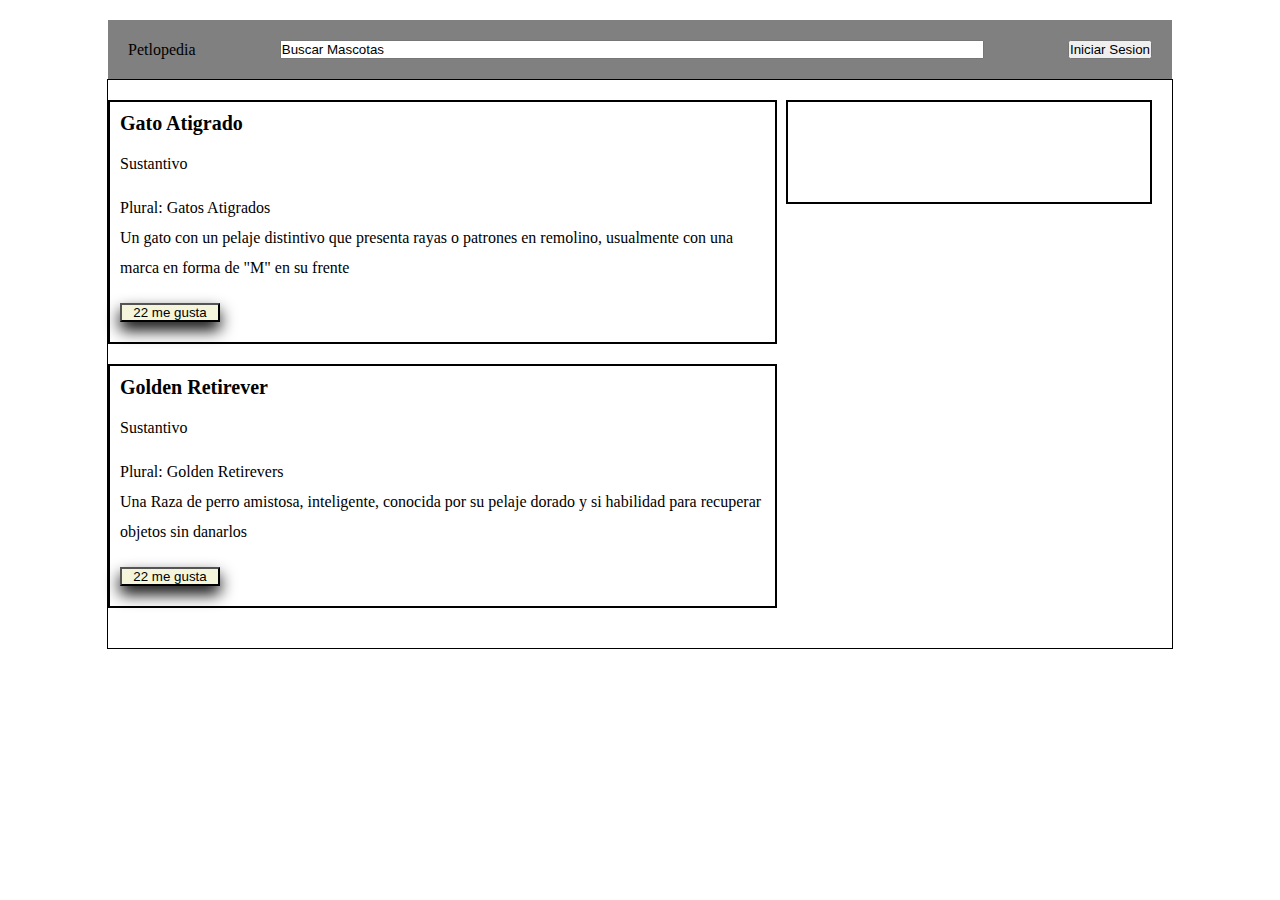
==== CoreEventos/index.html @ 52f16f48 "Core Exercise for JS" ====
<!DOCTYPE html>
<html lang="en">
  <head>
    <meta charset="UTF-8" />
    <meta name="viewport" content="width=device-width, initial-scale=1.0" />
    <title>Eventos</title>
    <link rel="stylesheet" href="style.css" />
  </head>
  <body>
    <nav id="nave">
      <p class="petlo">Petlopedia</p>
      <input class="texto" type="text" value="Buscar Mascotas" />
      <button class="btn1">Iniciar Sesion</button>
    </nav>
    <main>
      <div class="cont1">
        <section>
          <p class="titulo">Gato Atigrado</p>
          <p class="subtitulo">Sustantivo</p>
          <p class="parrafo">
            Plural: Gatos Atigrados<br />Un gato con un pelaje distintivo que
            presenta rayas o patrones en remolino, usualmente con una marca en
            forma de "M" en su frente
          </p>
          <button class="btn2">22 me gusta</button>
        </section>
        <section>
          <p class="titulo">Golden Retirever</p>
          <p class="subtitulo">Sustantivo</p>
          <p class="parrafo">
            Plural: Golden Retirevers<br />Una Raza de perro amistosa,
            inteligente, conocida por su pelaje dorado y si habilidad para
            recuperar objetos sin danarlos
          </p>
          <button class="btn2">22 me gusta</button>
        </section>
      </div>
      <aside>
        <div></div>
      </aside>
    </main>
  </body>
</html>
---- CoreEventos/style.css ----
* {
  margin: 0;
  padding: 0;
}

#nave {
  display: flex;
  justify-content: space-between;
  margin: auto;
  margin-top: 20px;
  width: 80%;
  background-color: gray;
  padding: 20px;
}

.petlo {
  align-self: center;
}
.btn1 {
  align-self: center;
}

.texto {
  width: 700px;
  align-self: center;
}

main {
  display: flex;
  margin: auto;
  width: 80%;
  padding: 20px;
  border: solid 1px black;
}

.cont1 {
  display: flex;
  flex-direction: column;
  justify-content: space-between;
  width: 150%;
  margin-left: -20px;
}
section {
  display: flex;
  flex-direction: column;
  margin-bottom: 20px;
  width: 98%;
  justify-content: flex-start;
  flex-direction: column;
  border: solid black 2px;
}

.titulo {
  margin: 10px;
  font-weight: bold;
  font-size: 20px;
}

.subtitulo {
  font-family: cursive;
  margin: 10px;
}

.parrafo {
  margin: 10px;
  line-height: 30px;
}

.btn2 {
  width: 100px;
  margin: 10px;
  margin-bottom: 20px;
  background-color: beige;
  box-shadow: 0 8px 16px 0 black;
}

aside {
  display: flex;
  flex-direction: column;
  margin-bottom: 20px;
  width: 80%;
  height: 100px;
  justify-content: flex-start;
  flex-direction: column;
  border: solid black 2px;
}
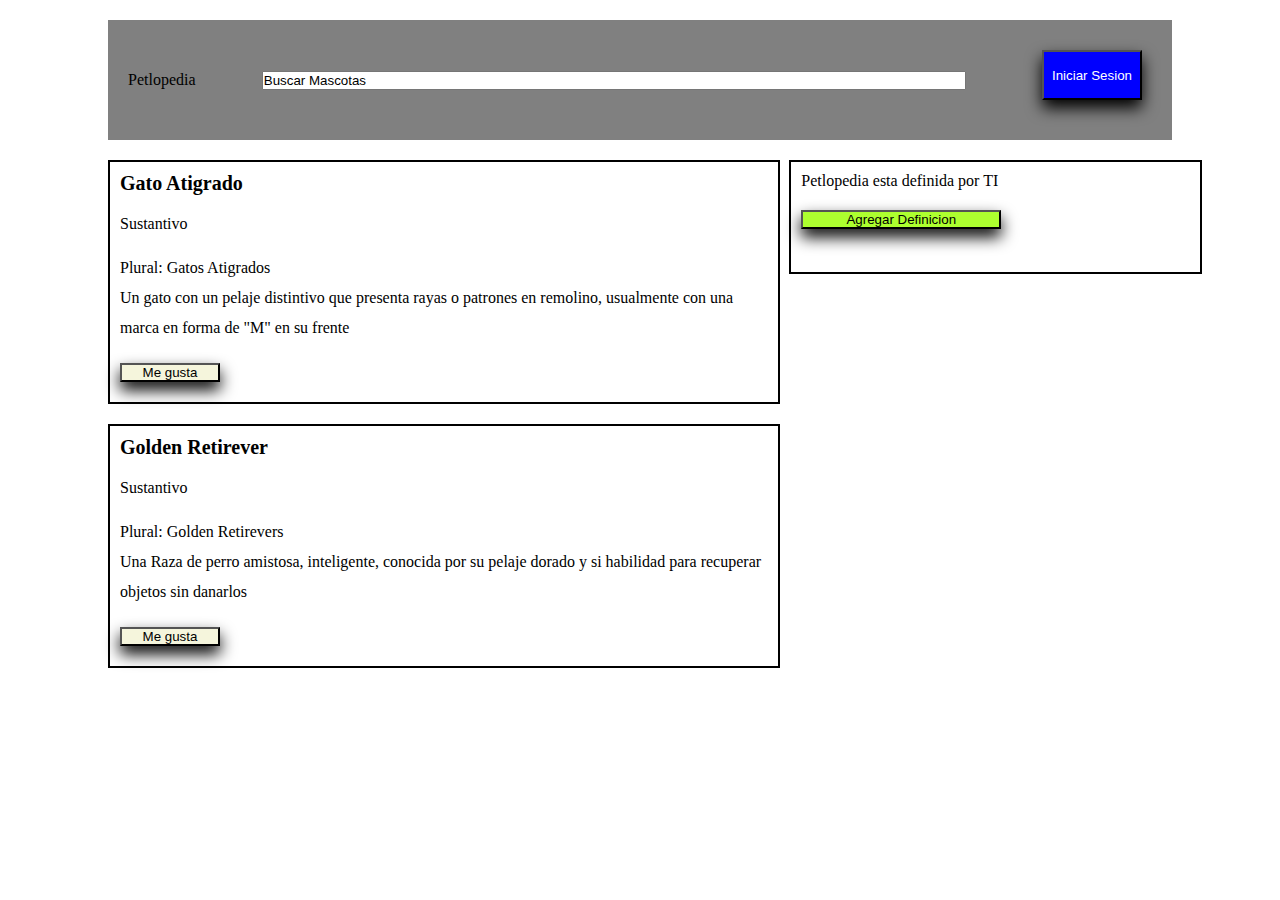
==== commit 7f6a2082: "Certificacion Programacion Web" ====
--- a/CoreEventos/index.html
+++ b/CoreEventos/index.html
@@ -5,12 +5,13 @@
     <meta name="viewport" content="width=device-width, initial-scale=1.0" />
     <title>Eventos</title>
     <link rel="stylesheet" href="style.css" />
+    <script src="script.js" defer></script>
   </head>
   <body>
     <nav id="nave">
       <p class="petlo">Petlopedia</p>
       <input class="texto" type="text" value="Buscar Mascotas" />
-      <button class="btn1">Iniciar Sesion</button>
+      <button id="btn1">Iniciar Sesion</button>
     </nav>
     <main>
       <div class="cont1">
@@ -22,7 +23,7 @@
             presenta rayas o patrones en remolino, usualmente con una marca en
             forma de "M" en su frente
           </p>
-          <button class="btn2">22 me gusta</button>
+          <button id="btn2">Me gusta</button>
         </section>
         <section>
           <p class="titulo">Golden Retirever</p>
@@ -32,11 +33,12 @@
             inteligente, conocida por su pelaje dorado y si habilidad para
             recuperar objetos sin danarlos
           </p>
-          <button class="btn2">22 me gusta</button>
+          <button id="btn4">Me gusta</button>
         </section>
       </div>
       <aside>
-        <div></div>
+          <p class="subtitulo">Petlopedia esta definida por TI</p>
+          <button id="btn3">Agregar Definicion</button>
       </aside>
     </main>
   </body>
--- a/CoreEventos/style.css
+++ b/CoreEventos/style.css
@@ -16,8 +16,15 @@
 .petlo {
   align-self: center;
 }
-.btn1 {
+#btn1 {
   align-self: center;
+  color: white;
+  width: 100px;
+  height: 50px;
+  margin: 10px;
+  margin-bottom: 20px;
+  background-color: blue;
+  box-shadow: 0 8px 16px 0 black;
 }
 
 .texto {
@@ -30,14 +37,13 @@
   margin: auto;
   width: 80%;
   padding: 20px;
-  border: solid 1px black;
 }
 
 .cont1 {
   display: flex;
   flex-direction: column;
   justify-content: space-between;
-  width: 150%;
+  width: 100%;
   margin-left: -20px;
 }
 section {
@@ -66,7 +72,7 @@
   line-height: 30px;
 }
 
-.btn2 {
+#btn2 {
   width: 100px;
   margin: 10px;
   margin-bottom: 20px;
@@ -77,10 +83,29 @@
 aside {
   display: flex;
   flex-direction: column;
-  margin-bottom: 20px;
-  width: 80%;
+  padding-bottom: 10px;
+  margin-right: -50px;
+  width: 60%;
   height: 100px;
   justify-content: flex-start;
   flex-direction: column;
   border: solid black 2px;
 }
+
+#btn3 {
+  width: 200px;
+  margin: 10px;
+  margin-bottom: 20px;
+  background-color: greenyellow;
+  box-shadow: 0 8px 16px 0 black;
+}
+
+
+#btn4 {
+  width: 100px;
+  margin: 10px;
+  margin-bottom: 20px;
+  background-color: beige;
+  box-shadow: 0 8px 16px 0 black;
+}
+
